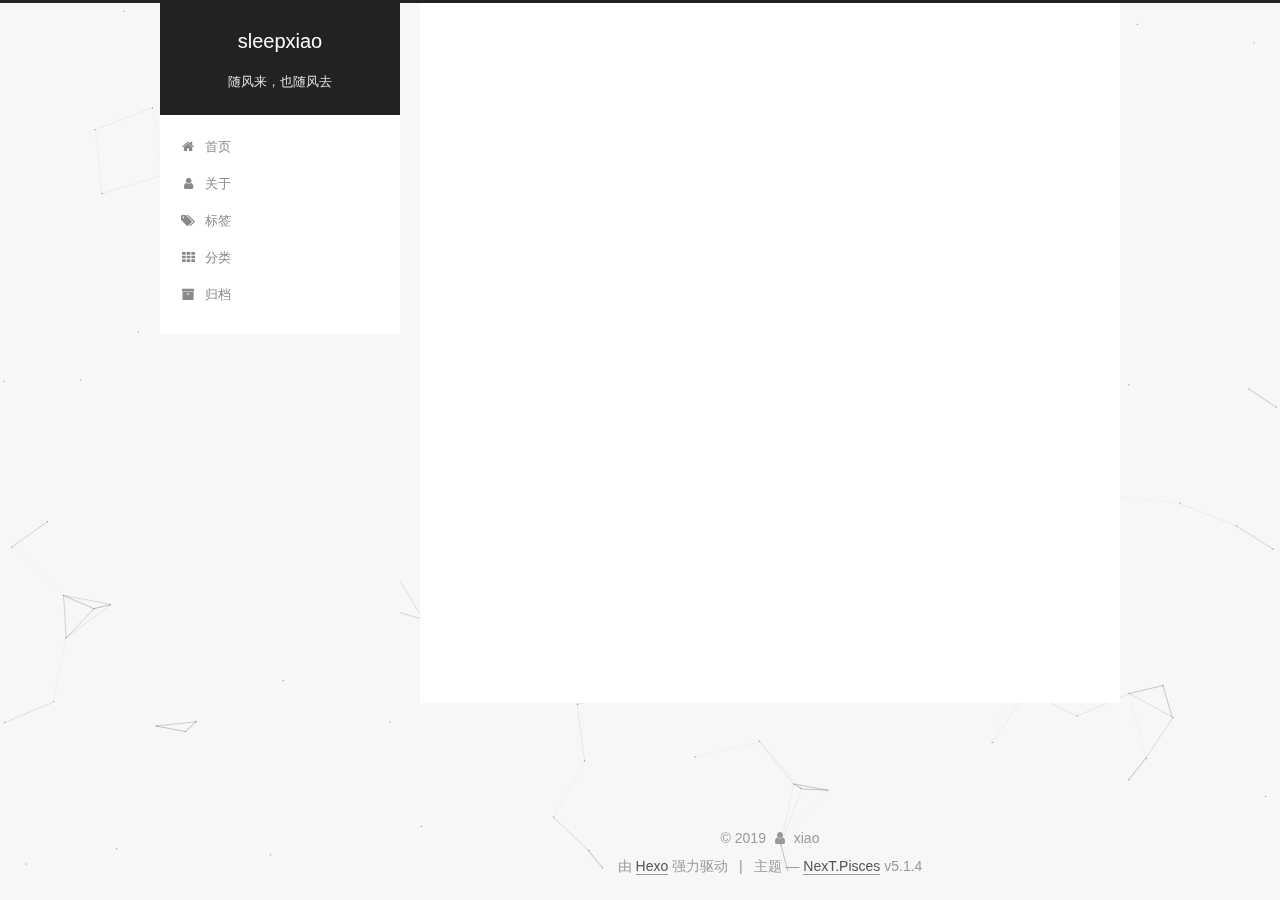
==== about/index.html @ e6477806 "Site updated: 2019-08-04 21:37:24" ====
<!DOCTYPE html>



  


<html class="theme-next pisces use-motion" lang="zh-Hans">
<head><meta name="generator" content="Hexo 3.9.0">
  <meta charset="UTF-8">
<meta http-equiv="X-UA-Compatible" content="IE=edge">
<meta name="viewport" content="width=device-width, initial-scale=1, maximum-scale=1">
<meta name="theme-color" content="#222">









<meta http-equiv="Cache-Control" content="no-transform">
<meta http-equiv="Cache-Control" content="no-siteapp">
















  
  
  <link href="/lib/fancybox/source/jquery.fancybox.css?v=2.1.5" rel="stylesheet" type="text/css">







<link href="/lib/font-awesome/css/font-awesome.min.css?v=4.6.2" rel="stylesheet" type="text/css">

<link href="/css/main.css?v=5.1.4" rel="stylesheet" type="text/css">









  <meta name="keywords" content="Hexo, NexT">










<meta name="description" content="Hello,World!">
<meta property="og:type" content="website">
<meta property="og:title" content="关于我">
<meta property="og:url" content="http://yoursite.com/about/index.html">
<meta property="og:site_name" content="sleepxiao">
<meta property="og:description" content="Hello,World!">
<meta property="og:locale" content="zh-Hans">
<meta property="og:updated_time" content="2019-08-04T10:14:39.259Z">
<meta name="twitter:card" content="summary">
<meta name="twitter:title" content="关于我">
<meta name="twitter:description" content="Hello,World!">



<script type="text/javascript" id="hexo.configurations">
  var NexT = window.NexT || {};
  var CONFIG = {
    root: '/',
    scheme: 'Pisces',
    version: '5.1.4',
    sidebar: {"position":"left","display":"post","offset":12,"b2t":false,"scrollpercent":false,"onmobile":false},
    fancybox: true,
    tabs: true,
    motion: {"enable":true,"async":false,"transition":{"post_block":"fadeIn","post_header":"slideDownIn","post_body":"slideDownIn","coll_header":"slideLeftIn","sidebar":"slideUpIn"}},
    duoshuo: {
      userId: '0',
      author: '博主'
    },
    algolia: {
      applicationID: '',
      apiKey: '',
      indexName: '',
      hits: {"per_page":10},
      labels: {"input_placeholder":"Search for Posts","hits_empty":"We didn't find any results for the search: ${query}","hits_stats":"${hits} results found in ${time} ms"}
    }
  };
</script>



  <link rel="canonical" href="http://yoursite.com/about/">





  <title>关于我 | sleepxiao</title>
  








</head>

<body itemscope itemtype="http://schema.org/WebPage" lang="zh-Hans">

  
  
    
  

  <div class="container sidebar-position-left page-post-detail">
    <div class="headband"></div>

    <header id="header" class="header" itemscope itemtype="http://schema.org/WPHeader">
      <div class="header-inner"><div class="site-brand-wrapper">
  <div class="site-meta ">
    

    <div class="custom-logo-site-title">
      <a href="/" class="brand" rel="start">
        <span class="logo-line-before"><i></i></span>
        <span class="site-title">sleepxiao</span>
        <span class="logo-line-after"><i></i></span>
      </a>
    </div>
      
        <p class="site-subtitle">随风来，也随风去</p>
      
  </div>

  <div class="site-nav-toggle">
    <button>
      <span class="btn-bar"></span>
      <span class="btn-bar"></span>
      <span class="btn-bar"></span>
    </button>
  </div>
</div>

<nav class="site-nav">
  

  
    <ul id="menu" class="menu">
      
        
        <li class="menu-item menu-item-home">
          <a href="/" rel="section">
            
              <i class="menu-item-icon fa fa-fw fa-home"></i> <br>
            
            首页
          </a>
        </li>
      
        
        <li class="menu-item menu-item-about">
          <a href="/about/" rel="section">
            
              <i class="menu-item-icon fa fa-fw fa-user"></i> <br>
            
            关于
          </a>
        </li>
      
        
        <li class="menu-item menu-item-tags">
          <a href="/tags/" rel="section">
            
              <i class="menu-item-icon fa fa-fw fa-tags"></i> <br>
            
            标签
          </a>
        </li>
      
        
        <li class="menu-item menu-item-categories">
          <a href="/categories/" rel="section">
            
              <i class="menu-item-icon fa fa-fw fa-th"></i> <br>
            
            分类
          </a>
        </li>
      
        
        <li class="menu-item menu-item-archives">
          <a href="/archives/" rel="section">
            
              <i class="menu-item-icon fa fa-fw fa-archive"></i> <br>
            
            归档
          </a>
        </li>
      

      
    </ul>
  

  
</nav>



 </div>
    </header>

    <main id="main" class="main">
      <div class="main-inner">
        <div class="content-wrap">
          <div id="content" class="content">
            

  <div id="posts" class="posts-expand">
    
    
    
    <div class="post-block page">
      <header class="post-header">

	<h1 class="post-title" itemprop="name headline">关于我</h1>



</header>

      
      
      
      <div class="post-body">
        
        
          
        
      </div>
      
      
      
    </div>
    
    
    
  </div>


          </div>
          


          

  



        </div>
        
          
  
  <div class="sidebar-toggle">
    <div class="sidebar-toggle-line-wrap">
      <span class="sidebar-toggle-line sidebar-toggle-line-first"></span>
      <span class="sidebar-toggle-line sidebar-toggle-line-middle"></span>
      <span class="sidebar-toggle-line sidebar-toggle-line-last"></span>
    </div>
  </div>

  <aside id="sidebar" class="sidebar">
    
    <div class="sidebar-inner">

      

      

      <section class="site-overview-wrap sidebar-panel sidebar-panel-active">
        <div class="site-overview">
          <div class="site-author motion-element" itemprop="author" itemscope itemtype="http://schema.org/Person">
            
              <img class="site-author-image" itemprop="image" src="/uploads/avatar.png" alt="xiao">
            
              <p class="site-author-name" itemprop="name">xiao</p>
              <p class="site-description motion-element" itemprop="description">Hello,World!</p>
          </div>

          <nav class="site-state motion-element">

            
              <div class="site-state-item site-state-posts">
              
                <a href="/archives/">
              
                  <span class="site-state-item-count">1</span>
                  <span class="site-state-item-name">日志</span>
                </a>
              </div>
            

            

            

          </nav>

          

          
            <div class="links-of-author motion-element">
                
                  <span class="links-of-author-item">
                    <a href="https://github.com/sleepxiao" target="_blank" title="GitHub">
                      
                        <i class="fa fa-fw fa-github"></i>GitHub</a>
                  </span>
                
                  <span class="links-of-author-item">
                    <a href="https://weibo.com/3942704493" target="_blank" title="微博">
                      
                        <i class="fa fa-fw fa-weibo"></i>微博</a>
                  </span>
                
            </div>
          

          
          

          
          

          

        </div>
      </section>

      

      

    </div>
  </aside>


        
      </div>
    </main>

    <footer id="footer" class="footer">
      <div class="footer-inner">
        <div class="copyright">&copy; <span itemprop="copyrightYear">2019</span>
  <span class="with-love">
    <i class="fa fa-user"></i>
  </span>
  <span class="author" itemprop="copyrightHolder">xiao</span>

  
</div>


  <div class="powered-by">由 <a class="theme-link" target="_blank" href="https://hexo.io">Hexo</a> 强力驱动</div>



  <span class="post-meta-divider">|</span>



  <div class="theme-info">主题 &mdash; <a class="theme-link" target="_blank" href="https://github.com/iissnan/hexo-theme-next">NexT.Pisces</a> v5.1.4</div>




        







        
      </div>
    </footer>

    
      <div class="back-to-top">
        <i class="fa fa-arrow-up"></i>
        
      </div>
    

    

  </div>

  

<script type="text/javascript">
  if (Object.prototype.toString.call(window.Promise) !== '[object Function]') {
    window.Promise = null;
  }
</script>









  


  











  
  
    <script type="text/javascript" src="/lib/jquery/index.js?v=2.1.3"></script>
  

  
  
    <script type="text/javascript" src="/lib/fastclick/lib/fastclick.min.js?v=1.0.6"></script>
  

  
  
    <script type="text/javascript" src="/lib/jquery_lazyload/jquery.lazyload.js?v=1.9.7"></script>
  

  
  
    <script type="text/javascript" src="/lib/velocity/velocity.min.js?v=1.2.1"></script>
  

  
  
    <script type="text/javascript" src="/lib/velocity/velocity.ui.min.js?v=1.2.1"></script>
  

  
  
    <script type="text/javascript" src="/lib/fancybox/source/jquery.fancybox.pack.js?v=2.1.5"></script>
  

  
  
    <script type="text/javascript" src="/lib/canvas-nest/canvas-nest.min.js"></script>
  


  


  <script type="text/javascript" src="/js/src/utils.js?v=5.1.4"></script>

  <script type="text/javascript" src="/js/src/motion.js?v=5.1.4"></script>



  
  


  <script type="text/javascript" src="/js/src/affix.js?v=5.1.4"></script>

  <script type="text/javascript" src="/js/src/schemes/pisces.js?v=5.1.4"></script>



  
  <script type="text/javascript" src="/js/src/scrollspy.js?v=5.1.4"></script>
<script type="text/javascript" src="/js/src/post-details.js?v=5.1.4"></script>



  


  <script type="text/javascript" src="/js/src/bootstrap.js?v=5.1.4"></script>



  


  




	





  





  












  





  

  

  

  
  

  

  

  

</body>
</html>
---- css/main.css ----
/* normalize.css v3.0.2 | MIT License | git.io/normalize */
html {
  font-family: sans-serif; /* 1 */
  -ms-text-size-adjust: 100%; /* 2 */
  -webkit-text-size-adjust: 100%; /* 2 */
}
body {
  margin: 0;
}
article,
aside,
details,
figcaption,
figure,
footer,
header,
hgroup,
main,
menu,
nav,
section,
summary {
  display: block;
}
audio,
canvas,
progress,
video {
  display: inline-block; /* 1 */
  vertical-align: baseline; /* 2 */
}
audio:not([controls]) {
  display: none;
  height: 0;
}
[hidden],
template {
  display: none;
}
a {
  background-color: transparent;
}
a:active,
a:hover {
  outline: 0;
}
abbr[title] {
  border-bottom: 1px dotted;
}
b,
strong {
  font-weight: bold;
}
dfn {
  font-style: italic;
}
h1 {
  font-size: 2em;
  margin: 0.67em 0;
}
mark {
  background: #ff0;
  color: #000;
}
small {
  font-size: 80%;
}
sub,
sup {
  font-size: 75%;
  line-height: 0;
  position: relative;
  vertical-align: baseline;
}
sup {
  top: -0.5em;
}
sub {
  bottom: -0.25em;
}
img {
  border: 0;
}
svg:not(:root) {
  overflow: hidden;
}
figure {
  margin: 1em 40px;
}
hr {
  -moz-box-sizing: content-box;
  box-sizing: content-box;
  height: 0;
}
pre {
  overflow: auto;
}
code,
kbd,
pre,
samp {
  font-family: monospace, monospace;
  font-size: 1em;
}
button,
input,
optgroup,
select,
textarea {
  color: inherit; /* 1 */
  font: inherit; /* 2 */
  margin: 0; /* 3 */
}
button {
  overflow: visible;
}
button,
select {
  text-transform: none;
}
button,
html input[type="button"],
input[type="reset"],
input[type="submit"] {
  -webkit-appearance: button; /* 2 */
  cursor: pointer; /* 3 */
}
button[disabled],
html input[disabled] {
  cursor: default;
}
button::-moz-focus-inner,
input::-moz-focus-inner {
  border: 0;
  padding: 0;
}
input {
  line-height: normal;
}
input[type="checkbox"],
input[type="radio"] {
  box-sizing: border-box; /* 1 */
  padding: 0; /* 2 */
}
input[type="number"]::-webkit-inner-spin-button,
input[type="number"]::-webkit-outer-spin-button {
  height: auto;
}
input[type="search"] {
  -webkit-appearance: textfield; /* 1 */
  -moz-box-sizing: content-box;
  -webkit-box-sizing: content-box; /* 2 */
  box-sizing: content-box;
}
input[type="search"]::-webkit-search-cancel-button,
input[type="search"]::-webkit-search-decoration {
  -webkit-appearance: none;
}
fieldset {
  border: 1px solid #c0c0c0;
  margin: 0 2px;
  padding: 0.35em 0.625em 0.75em;
}
legend {
  border: 0; /* 1 */
  padding: 0; /* 2 */
}
textarea {
  overflow: auto;
}
optgroup {
  font-weight: bold;
}
table {
  border-collapse: collapse;
  border-spacing: 0;
}
td,
th {
  padding: 0;
}
::selection {
  background: #262a30;
  color: #fff;
}
body {
  position: relative;
  font-family: 'Lato', "PingFang SC", "Microsoft YaHei", sans-serif;
  font-size: 14px;
  line-height: 2;
  color: #555;
  background: #f5f7f9;
}
@media (max-width: 767px) {
  body {
    padding-right: 0 !important;
  }
}
@media (min-width: 768px) and (max-width: 991px) {
  body {
    padding-right: 0 !important;
  }
}
@media (min-width: 1600px) {
  body {
    font-size: 16px;
  }
}
h1,
h2,
h3,
h4,
h5,
h6 {
  margin: 0;
  padding: 0;
  font-weight: bold;
  line-height: 1.5;
  font-family: 'Lato', "PingFang SC", "Microsoft YaHei", sans-serif;
}
h2,
h3,
h4,
h5,
h6 {
  margin: 20px 0 15px;
}
h1 {
  font-size: 22px;
}
@media (max-width: 767px) {
  h1 {
    font-size: 18px;
  }
}
h2 {
  font-size: 20px;
}
@media (max-width: 767px) {
  h2 {
    font-size: 16px;
  }
}
h3 {
  font-size: 18px;
}
@media (max-width: 767px) {
  h3 {
    font-size: 14px;
  }
}
h4 {
  font-size: 16px;
}
@media (max-width: 767px) {
  h4 {
    font-size: 12px;
  }
}
h5 {
  font-size: 14px;
}
@media (max-width: 767px) {
  h5 {
    font-size: 10px;
  }
}
h6 {
  font-size: 12px;
}
@media (max-width: 767px) {
  h6 {
    font-size: 8px;
  }
}
p {
  margin: 0 0 20px 0;
}
a {
  color: #555;
  text-decoration: none;
  outline: none;
  border-bottom: 1px solid #999;
  word-wrap: break-word;
}
a:hover {
  color: #222;
  border-bottom-color: #222;
}
blockquote {
  margin: 0;
  padding: 0;
}
img {
  display: block;
  margin: auto;
  max-width: 100%;
  height: auto;
}
hr {
  margin: 40px 0;
  height: 3px;
  border: none;
  background-color: #ddd;
  background-image: repeating-linear-gradient(-45deg, #fff, #fff 4px, transparent 4px, transparent 8px);
}
blockquote {
  padding: 0 15px;
  color: #666;
  border-left: 4px solid #ddd;
}
blockquote cite::before {
  content: "-";
  padding: 0 5px;
}
dt {
  font-weight: 700;
}
dd {
  margin: 0;
  padding: 0;
}
kbd {
  border: 1px solid #ccc;
  border-radius: 0.2em;
  box-shadow: 0.1em 0.1em 0.2em rgba(0,0,0,0.1);
  background-color: #f9f9f9;
  font-family: inherit;
  background-image: -webkit-linear-gradient(top, #eee, #fff, #eee);
  padding: 0.1em 0.3em;
  white-space: nowrap;
}
.text-left {
  text-align: left;
}
.text-center {
  text-align: center;
}
.text-right {
  text-align: right;
}
.text-justify {
  text-align: justify;
}
.text-nowrap {
  white-space: nowrap;
}
.text-lowercase {
  text-transform: lowercase;
}
.text-uppercase {
  text-transform: uppercase;
}
.text-capitalize {
  text-transform: capitalize;
}
.center-block {
  display: block;
  margin-left: auto;
  margin-right: auto;
}
.clearfix:before,
.clearfix:after {
  content: " ";
  display: table;
}
.clearfix:after {
  clear: both;
}
.pullquote {
  width: 45%;
}
.pullquote.left {
  float: left;
  margin-left: 5px;
  margin-right: 10px;
}
.pullquote.right {
  float: right;
  margin-left: 10px;
  margin-right: 5px;
}
.affix.affix.affix {
  position: fixed;
}
.translation {
  margin-top: -20px;
  font-size: 14px;
  color: #999;
}
.scrollbar-measure {
  width: 100px;
  height: 100px;
  overflow: scroll;
  position: absolute;
  top: -9999px;
}
.use-motion .motion-element {
  opacity: 0;
}
table {
  margin: 20px 0;
  width: 100%;
  border-collapse: collapse;
  border-spacing: 0;
  border: 1px solid #ddd;
  font-size: 14px;
  table-layout: fixed;
  word-wrap: break-all;
}
table>tbody>tr:nth-of-type(odd) {
  background-color: #f9f9f9;
}
table>tbody>tr:hover {
  background-color: #f5f5f5;
}
caption,
th,
td {
  padding: 8px;
  text-align: left;
  vertical-align: middle;
  font-weight: normal;
}
th,
td {
  border-bottom: 3px solid #ddd;
  border-right: 1px solid #eee;
}
th {
  padding-bottom: 10px;
  font-weight: 700;
}
td {
  border-bottom-width: 1px;
}
html,
body {
  height: 100%;
}
.container {
  position: relative;
  min-height: 100%;
}
.header-inner {
  margin: 0 auto;
  padding: 100px 0 70px;
  width: 700px;
}
@media (min-width: 1600px) {
  .container .header-inner {
    width: 900px;
  }
}
.main {
  padding-bottom: 150px;
}
.main-inner {
  margin: 0 auto;
  width: 700px;
}
@media (min-width: 1600px) {
  .container .main-inner {
    width: 900px;
  }
}
.footer {
  position: absolute;
  left: 0;
  bottom: 0;
  width: 100%;
  min-height: 50px;
}
.footer-inner {
  box-sizing: border-box;
  margin: 20px auto;
  width: 700px;
}
@media (min-width: 1600px) {
  .container .footer-inner {
    width: 900px;
  }
}
pre,
.highlight {
  overflow: auto;
  margin: 20px 0;
  padding: 0;
  font-size: 13px;
  color: #4d4d4c;
  background: #f7f7f7;
  line-height: 1.6;
}
pre,
code {
  font-family: consolas, Menlo, "PingFang SC", "Microsoft YaHei", monospace;
}
code {
  padding: 2px 4px;
  word-wrap: break-word;
  color: #555;
  background: #eee;
  border-radius: 3px;
  font-size: 13px;
}
pre {
  padding: 10px;
}
pre code {
  padding: 0;
  color: #4d4d4c;
  background: none;
  text-shadow: none;
}
.highlight {
  border-radius: 1px;
}
.highlight pre {
  border: none;
  margin: 0;
  padding: 10px 0;
}
.highlight table {
  margin: 0;
  width: auto;
  border: none;
}
.highlight td {
  border: none;
  padding: 0;
}
.highlight figcaption {
  font-size: 1em;
  color: #4d4d4c;
  line-height: 1em;
  margin-bottom: 1em;
}
.highlight figcaption:before,
.highlight figcaption:after {
  content: " ";
  display: table;
}
.highlight figcaption:after {
  clear: both;
}
.highlight figcaption a {
  float: right;
  color: #4d4d4c;
}
.highlight figcaption a:hover {
  border-bottom-color: #4d4d4c;
}
.highlight .gutter pre {
  padding-left: 10px;
  padding-right: 10px;
  color: #869194;
  text-align: right;
  background-color: #eff2f3;
}
.highlight .code pre {
  width: 100%;
  padding-left: 10px;
  padding-right: 10px;
  background-color: #f7f7f7;
}
.highlight .line {
  height: 20px;
}
.gutter {
  -webkit-user-select: none;
  -moz-user-select: none;
  -ms-user-select: none;
  user-select: none;
}
.gist table {
  width: auto;
}
.gist table td {
  border: none;
}
pre .deletion {
  background: #fdd;
}
pre .addition {
  background: #dfd;
}
pre .meta {
  color: #8959a8;
}
pre .comment {
  color: #8e908c;
}
pre .variable,
pre .attribute,
pre .tag,
pre .regexp,
pre .ruby .constant,
pre .xml .tag .title,
pre .xml .pi,
pre .xml .doctype,
pre .html .doctype,
pre .css .id,
pre .css .class,
pre .css .pseudo {
  color: #c82829;
}
pre .number,
pre .preprocessor,
pre .built_in,
pre .literal,
pre .params,
pre .constant,
pre .command {
  color: #f5871f;
}
pre .ruby .class .title,
pre .css .rules .attribute,
pre .string,
pre .value,
pre .inheritance,
pre .header,
pre .ruby .symbol,
pre .xml .cdata,
pre .special,
pre .number,
pre .formula {
  color: #718c00;
}
pre .title,
pre .css .hexcolor {
  color: #3e999f;
}
pre .function,
pre .python .decorator,
pre .python .title,
pre .ruby .function .title,
pre .ruby .title .keyword,
pre .perl .sub,
pre .javascript .title,
pre .coffeescript .title {
  color: #4271ae;
}
pre .keyword,
pre .javascript .function {
  color: #8959a8;
}
.full-image.full-image.full-image.full-image {
  border: none;
  max-width: 100%;
  width: auto;
  margin: 20px auto 25px;
}
@media (min-width: 992px) {
  .full-image.full-image.full-image.full-image {
    max-width: none;
    width: 118%;
    margin: 0 -9%;
  }
}
.blockquote-center,
.page-home .post-type-quote blockquote,
.page-post-detail .post-type-quote blockquote {
  position: relative;
  margin: 40px 0;
  padding: 0;
  border-left: none;
  text-align: center;
}
.blockquote-center::before,
.page-home .post-type-quote blockquote::before,
.page-post-detail .post-type-quote blockquote::before,
.blockquote-center::after,
.page-home .post-type-quote blockquote::after,
.page-post-detail .post-type-quote blockquote::after {
  position: absolute;
  content: ' ';
  display: block;
  width: 100%;
  height: 24px;
  opacity: 0.2;
  background-repeat: no-repeat;
  background-position: 0 -6px;
  background-size: 22px 22px;
}
.blockquote-center::before,
.page-home .post-type-quote blockquote::before,
.page-post-detail .post-type-quote blockquote::before {
  top: -20px;
  background-image: url("../images/quote-l.svg");
  border-top: 1px solid #ccc;
}
.blockquote-center::after,
.page-home .post-type-quote blockquote::after,
.page-post-detail .post-type-quote blockquote::after {
  bottom: -20px;
  background-image: url("../images/quote-r.svg");
  border-bottom: 1px solid #ccc;
  background-position: 100% 8px;
}
.blockquote-center p,
.page-home .post-type-quote blockquote p,
.page-post-detail .post-type-quote blockquote p,
.blockquote-center div,
.page-home .post-type-quote blockquote div,
.page-post-detail .post-type-quote blockquote div {
  text-align: center;
}
.post .post-body .group-picture img {
  box-sizing: border-box;
  padding: 0 3px;
  border: none;
}
.post .group-picture-row {
  overflow: hidden;
  margin-top: 6px;
}
.post .group-picture-row:first-child {
  margin-top: 0;
}
.post .group-picture-column {
  float: left;
}
.page-post-detail .post-body .group-picture-column {
  float: none;
  margin-top: 10px;
  width: auto !important;
}
.page-post-detail .post-body .group-picture-column img {
  margin: 0 auto;
}
.page-archive .group-picture-container {
  overflow: hidden;
}
.page-archive .group-picture-row {
  float: left;
}
.page-archive .group-picture-row:first-child {
  margin-top: 6px;
}
.page-archive .group-picture-column {
  max-width: 150px;
  max-height: 150px;
}
.post-body .note {
  position: relative;
  padding: 15px;
  margin-bottom: 20px;
  border: 1px solid #eee;
  border-left-width: 5px;
  border-radius: 3px;
}
.post-body .note h2,
.post-body .note h3,
.post-body .note h4,
.post-body .note h5,
.post-body .note h6 {
  margin-top: 0;
  margin-bottom: 0;
  border-bottom: initial;
  padding-top: 0 !important;
}
.post-body .note p:first-child,
.post-body .note ul:first-child,
.post-body .note ol:first-child,
.post-body .note table:first-child,
.post-body .note pre:first-child,
.post-body .note blockquote:first-child {
  margin-top: 0;
}
.post-body .note p:last-child,
.post-body .note ul:last-child,
.post-body .note ol:last-child,
.post-body .note table:last-child,
.post-body .note pre:last-child,
.post-body .note blockquote:last-child {
  margin-bottom: 0;
}
.post-body .note.default {
  border-left-color: #777;
}
.post-body .note.default h2,
.post-body .note.default h3,
.post-body .note.default h4,
.post-body .note.default h5,
.post-body .note.default h6 {
  color: #777;
}
.post-body .note.primary {
  border-left-color: #6f42c1;
}
.post-body .note.primary h2,
.post-body .note.primary h3,
.post-body .note.primary h4,
.post-body .note.primary h5,
.post-body .note.primary h6 {
  color: #6f42c1;
}
.post-body .note.info {
  border-left-color: #428bca;
}
.post-body .note.info h2,
.post-body .note.info h3,
.post-body .note.info h4,
.post-body .note.info h5,
.post-body .note.info h6 {
  color: #428bca;
}
.post-body .note.success {
  border-left-color: #5cb85c;
}
.post-body .note.success h2,
.post-body .note.success h3,
.post-body .note.success h4,
.post-body .note.success h5,
.post-body .note.success h6 {
  color: #5cb85c;
}
.post-body .note.warning {
  border-left-color: #f0ad4e;
}
.post-body .note.warning h2,
.post-body .note.warning h3,
.post-body .note.warning h4,
.post-body .note.warning h5,
.post-body .note.warning h6 {
  color: #f0ad4e;
}
.post-body .note.danger {
  border-left-color: #d9534f;
}
.post-body .note.danger h2,
.post-body .note.danger h3,
.post-body .note.danger h4,
.post-body .note.danger h5,
.post-body .note.danger h6 {
  color: #d9534f;
}
.post-body .label {
  display: inline;
  padding: 0 2px;
  white-space: nowrap;
}
.post-body .label.default {
  background-color: #f0f0f0;
}
.post-body .label.primary {
  background-color: #efe6f7;
}
.post-body .label.info {
  background-color: #e5f2f8;
}
.post-body .label.success {
  background-color: #e7f4e9;
}
.post-body .label.warning {
  background-color: #fcf6e1;
}
.post-body .label.danger {
  background-color: #fae8eb;
}
.post-body .tabs {
  position: relative;
  display: block;
  margin-bottom: 20px;
  padding-top: 10px;
}
.post-body .tabs ul.nav-tabs {
  margin: 0;
  padding: 0;
  display: flex;
  margin-bottom: -1px;
}
@media (max-width: 413px) {
  .post-body .tabs ul.nav-tabs {
    display: block;
    margin-bottom: 5px;
  }
}
.post-body .tabs ul.nav-tabs li.tab {
  list-style-type: none !important;
  margin: 0 0.25em 0 0;
  border-top: 3px solid transparent;
  border-left: 1px solid transparent;
  border-right: 1px solid transparent;
}
@media (max-width: 413px) {
  .post-body .tabs ul.nav-tabs li.tab {
    margin: initial;
    border-top: 1px solid transparent;
    border-left: 3px solid transparent;
    border-right: 1px solid transparent;
    border-bottom: 1px solid transparent;
  }
}
.post-body .tabs ul.nav-tabs li.tab a {
  outline: 0;
  border-bottom: initial;
  display: block;
  line-height: 1.8em;
  padding: 0.25em 0.75em;
  transition-duration: 0.2s;
  transition-timing-function: ease-out;
  transition-delay: 0s;
}
.post-body .tabs ul.nav-tabs li.tab a i {
  width: 1.285714285714286em;
}
.post-body .tabs ul.nav-tabs li.tab.active {
  border-top: 3px solid #fc6423;
  border-left: 1px solid #ddd;
  border-right: 1px solid #ddd;
  background-color: #fff;
}
@media (max-width: 413px) {
  .post-body .tabs ul.nav-tabs li.tab.active {
    border-top: 1px solid #ddd;
    border-left: 3px solid #fc6423;
    border-right: 1px solid #ddd;
    border-bottom: 1px solid #ddd;
  }
}
.post-body .tabs ul.nav-tabs li.tab.active a {
  cursor: default;
  color: #555;
}
.post-body .tabs .tab-content {
  background-color: #fff;
}
.post-body .tabs .tab-content .tab-pane {
  border: 1px solid #ddd;
  padding: 20px 20px 0 20px;
}
.post-body .tabs .tab-content .tab-pane:not(.active) {
  display: none !important;
}
.post-body .tabs .tab-content .tab-pane.active {
  display: block !important;
}
.btn {
  display: inline-block;
  padding: 0 20px;
  font-size: 14px;
  color: #555;
  background: #fff;
  border: 2px solid #555;
  text-decoration: none;
  border-radius: 2px;
  transition-property: background-color;
  transition-duration: 0.2s;
  transition-timing-function: ease-in-out;
  transition-delay: 0s;
  line-height: 2;
}
.btn:hover {
  border-color: #222;
  color: #fff;
  background: #222;
}
.btn +.btn {
  margin: 0 0 8px 8px;
}
.btn .fa-fw {
  width: 1.285714285714286em;
  text-align: left;
}
.btn-bar {
  display: block;
  width: 22px;
  height: 2px;
  background: #555;
  border-radius: 1px;
}
.btn-bar+.btn-bar {
  margin-top: 4px;
}
.pagination {
  margin: 120px 0 40px;
  text-align: center;
  border-top: 1px solid #eee;
}
.page-number-basic,
.pagination .prev,
.pagination .next,
.pagination .page-number,
.pagination .space {
  display: inline-block;
  position: relative;
  top: -1px;
  margin: 0 10px;
  padding: 0 11px;
}
@media (max-width: 767px) {
  .page-number-basic,
  .pagination .prev,
  .pagination .next,
  .pagination .page-number,
  .pagination .space {
    margin: 0 5px;
  }
}
.pagination .prev,
.pagination .next,
.pagination .page-number {
  border-bottom: 0;
  border-top: 1px solid #eee;
  transition-property: border-color;
  transition-duration: 0.2s;
  transition-timing-function: ease-in-out;
  transition-delay: 0s;
}
.pagination .prev:hover,
.pagination .next:hover,
.pagination .page-number:hover {
  border-top-color: #222;
}
.pagination .space {
  padding: 0;
  margin: 0;
}
.pagination .prev {
  margin-left: 0;
}
.pagination .next {
  margin-right: 0;
}
.pagination .page-number.current {
  color: #fff;
  background: #ccc;
  border-top-color: #ccc;
}
@media (max-width: 767px) {
  .pagination {
    border-top: none;
  }
  .pagination .prev,
  .pagination .next,
  .pagination .page-number {
    margin-bottom: 10px;
    border-top: 0;
    border-bottom: 1px solid #eee;
    padding: 0 10px;
  }
  .pagination .prev:hover,
  .pagination .next:hover,
  .pagination .page-number:hover {
    border-bottom-color: #222;
  }
}
.comments {
  margin: 60px 20px 0;
}
.tag-cloud {
  text-align: center;
}
.tag-cloud a {
  display: inline-block;
  margin: 10px;
}
.back-to-top {
  box-sizing: border-box;
  position: fixed;
  bottom: -100px;
  right: 30px;
  z-index: 1050;
  padding: 0 6px;
  width: 24px;
  background: #222;
  font-size: 12px;
  opacity: 0.6;
  color: #fff;
  cursor: pointer;
  text-align: center;
  -webkit-transform: translateZ(0);
  transition-property: bottom;
  transition-duration: 0.2s;
  transition-timing-function: ease-in-out;
  transition-delay: 0s;
}
@media (min-width: 768px) and (max-width: 991px) {
  .back-to-top {
    display: none !important;
  }
}
@media (max-width: 767px) {
  .back-to-top {
    display: none !important;
  }
}
.back-to-top.back-to-top-on {
  bottom: 30px;
}
.header {
  background: transparent;
}
.header-inner {
  position: relative;
}
.headband {
  height: 3px;
  background: #222;
}
.site-meta {
  margin: 0;
  text-align: center;
}
@media (max-width: 767px) {
  .site-meta {
    text-align: center;
  }
}
.brand {
  position: relative;
  display: inline-block;
  padding: 0 40px;
  color: #fff;
  background: #222;
  border-bottom: none;
}
.brand:hover {
  color: #fff;
}
.logo {
  display: inline-block;
  margin-right: 5px;
  line-height: 36px;
  vertical-align: top;
}
.site-title {
  display: inline-block;
  vertical-align: top;
  line-height: 36px;
  font-size: 20px;
  font-weight: normal;
  font-family: 'Lato', "PingFang SC", "Microsoft YaHei", sans-serif;
}
.site-subtitle {
  margin-top: 10px;
  font-size: 13px;
  color: #ddd;
}
.use-motion .brand {
  opacity: 0;
}
.use-motion .logo,
.use-motion .site-title,
.use-motion .site-subtitle {
  opacity: 0;
  position: relative;
  top: -10px;
}
.site-nav-toggle {
  display: none;
  position: absolute;
  top: 10px;
  left: 10px;
}
@media (max-width: 767px) {
  .site-nav-toggle {
    display: block;
  }
}
.site-nav-toggle button {
  margin-top: 2px;
  padding: 9px 10px;
  background: transparent;
  border: none;
}
@media (max-width: 767px) {
  .site-nav {
    display: none;
    margin: 0 -10px;
    padding: 0 10px;
    clear: both;
    border-top: 1px solid #ddd;
  }
}
@media (min-width: 768px) and (max-width: 991px) {
  .site-nav {
    display: block !important;
  }
}
@media (min-width: 992px) {
  .site-nav {
    display: block !important;
  }
}
.menu {
  margin-top: 20px;
  padding-left: 0;
  text-align: center;
}
.menu .menu-item {
  display: inline-block;
  margin: 0 10px;
  list-style: none;
}
@media screen and (max-width: 767px) {
  .menu .menu-item {
    margin-top: 10px;
  }
}
.menu .menu-item a {
  display: block;
  font-size: 13px;
  line-height: inherit;
  border-bottom: 1px solid transparent;
  transition-property: border-color;
  transition-duration: 0.2s;
  transition-timing-function: ease-in-out;
  transition-delay: 0s;
}
.menu .menu-item a:hover,
.menu-item-active a {
  border-bottom-color: #222;
}
.menu .menu-item .fa {
  margin-right: 5px;
}
.use-motion .menu-item {
  opacity: 0;
}
.post-body {
  font-family: 'Lato', "PingFang SC", "Microsoft YaHei", sans-serif;
}
@media (max-width: 767px) {
  .post-body {
    word-break: break-word;
  }
}
.post-body .fancybox img {
  display: block !important;
  margin: 0 auto;
  cursor: pointer;
  cursor: zoom-in;
  cursor: -webkit-zoom-in;
}
.post-body .image-caption,
.post-body .figure .caption {
  margin: -20px auto 15px;
  text-align: center;
  font-size: 14px;
  color: #999;
  font-weight: bold;
  line-height: 1;
}
.post-sticky-flag {
  display: inline-block;
  font-size: 16px;
  -ms-transform: rotate(30deg);
  -webkit-transform: rotate(30deg);
  -moz-transform: rotate(30deg);
  -ms-transform: rotate(30deg);
  -o-transform: rotate(30deg);
  transform: rotate(30deg);
}
.use-motion .post-block,
.use-motion .pagination,
.use-motion .comments {
  opacity: 0;
}
.use-motion .post-header {
  opacity: 0;
}
.use-motion .post-body {
  opacity: 0;
}
.use-motion .collection-title {
  opacity: 0;
}
.posts-expand {
  padding-top: 40px;
}
@media (max-width: 767px) {
  .posts-expand {
    margin: 0 20px;
  }
  .post-body pre .gutter pre {
    padding-right: 10px;
  }
  .post-body .highlight {
    margin-left: 0px;
    margin-right: 0px;
    padding: 0;
  }
  .post-body .highlight .gutter pre {
    padding-right: 10px;
  }
}
@media (min-width: 992px) {
  .posts-expand .post-body {
    text-align: justify;
  }
}
.posts-expand .post-body h2,
.posts-expand .post-body h3,
.posts-expand .post-body h4,
.posts-expand .post-body h5,
.posts-expand .post-body h6 {
  padding-top: 10px;
}
.posts-expand .post-body h2 .header-anchor,
.posts-expand .post-body h3 .header-anchor,
.posts-expand .post-body h4 .header-anchor,
.posts-expand .post-body h5 .header-anchor,
.posts-expand .post-body h6 .header-anchor {
  float: right;
  margin-left: 10px;
  color: #ccc;
  border-bottom-style: none;
  visibility: hidden;
}
.posts-expand .post-body h2 .header-anchor:hover,
.posts-expand .post-body h3 .header-anchor:hover,
.posts-expand .post-body h4 .header-anchor:hover,
.posts-expand .post-body h5 .header-anchor:hover,
.posts-expand .post-body h6 .header-anchor:hover {
  color: inherit;
}
.posts-expand .post-body h2:hover .header-anchor,
.posts-expand .post-body h3:hover .header-anchor,
.posts-expand .post-body h4:hover .header-anchor,
.posts-expand .post-body h5:hover .header-anchor,
.posts-expand .post-body h6:hover .header-anchor {
  visibility: visible;
}
.posts-expand .post-body ul li {
  list-style: circle;
}
.posts-expand .post-body img {
  box-sizing: border-box;
  margin: auto;
  padding: 3px;
  border: 1px solid #ddd;
}
.posts-expand .post-body .fancybox img {
  margin: 0 auto 25px;
}
@media (max-width: 767px) {
  .posts-collapse {
    margin: 0 20px;
  }
  .posts-collapse .post-title,
  .posts-collapse .post-meta {
    display: block;
    width: auto;
    text-align: left;
  }
}
.posts-collapse {
  position: relative;
  z-index: 1010;
  margin-left: 55px;
}
.posts-collapse::after {
  content: " ";
  position: absolute;
  top: 20px;
  left: 0;
  margin-left: -2px;
  width: 4px;
  height: 100%;
  background: #f5f5f5;
  z-index: -1;
}
@media (max-width: 767px) {
  .posts-collapse {
    margin: 0 20px;
  }
}
.posts-collapse .collection-title {
  position: relative;
  margin: 60px 0;
}
.posts-collapse .collection-title h1,
.posts-collapse .collection-title h2 {
  margin-left: 20px;
}
.posts-collapse .collection-title small {
  color: #bbb;
  margin-left: 5px;
}
.posts-collapse .collection-title::before {
  content: " ";
  position: absolute;
  left: 0;
  top: 50%;
  margin-left: -4px;
  margin-top: -4px;
  width: 8px;
  height: 8px;
  background: #bbb;
  border-radius: 50%;
}
.posts-collapse .post {
  margin: 30px 0;
}
.posts-collapse .post-header {
  position: relative;
  transition-duration: 0.2s;
  transition-timing-function: ease-in-out;
  transition-delay: 0s;
  transition-property: border;
  border-bottom: 1px dashed #ccc;
}
.posts-collapse .post-header::before {
  content: " ";
  position: absolute;
  left: 0;
  top: 12px;
  width: 6px;
  height: 6px;
  margin-left: -4px;
  background: #bbb;
  border-radius: 50%;
  border: 1px solid #fff;
  transition-duration: 0.2s;
  transition-timing-function: ease-in-out;
  transition-delay: 0s;
  transition-property: background;
}
.posts-collapse .post-header:hover {
  border-bottom-color: #666;
}
.posts-collapse .post-header:hover::before {
  background: #222;
}
.posts-collapse .post-meta {
  position: absolute;
  font-size: 12px;
  left: 20px;
  top: 5px;
}
.posts-collapse .post-comments-count {
  display: none;
}
.posts-collapse .post-title {
  margin-left: 60px;
  font-size: 16px;
  font-weight: normal;
  line-height: inherit;
}
.posts-collapse .post-title::after {
  margin-left: 3px;
  opacity: 0.6;
}
.posts-collapse .post-title a {
  color: #666;
  border-bottom: none;
}
.page-home .post-type-quote .post-header,
.page-post-detail .post-type-quote .post-header,
.page-home .post-type-quote .post-tags,
.page-post-detail .post-type-quote .post-tags {
  display: none;
}
.posts-expand .post-title {
  text-align: center;
  word-break: break-word;
  font-weight: 400;
}
.posts-expand .post-title-link {
  display: inline-block;
  position: relative;
  color: #555;
  border-bottom: none;
  line-height: 1.2;
  vertical-align: top;
}
.posts-expand .post-title-link::before {
  content: "";
  position: absolute;
  width: 100%;
  height: 2px;
  bottom: 0;
  left: 0;
  background-color: #000;
  visibility: hidden;
  -webkit-transform: scaleX(0);
  -moz-transform: scaleX(0);
  -ms-transform: scaleX(0);
  -o-transform: scaleX(0);
  transform: scaleX(0);
  transition-duration: 0.2s;
  transition-timing-function: ease-in-out;
  transition-delay: 0s;
}
.posts-expand .post-title-link:hover::before {
  visibility: visible;
  -webkit-transform: scaleX(1);
  -moz-transform: scaleX(1);
  -ms-transform: scaleX(1);
  -o-transform: scaleX(1);
  transform: scaleX(1);
}
.posts-expand .post-title-link .fa {
  font-size: 16px;
}
.posts-expand .post-meta {
  margin: 3px 0 60px 0;
  color: #999;
  font-family: 'Lato', "PingFang SC", "Microsoft YaHei", sans-serif;
  font-size: 12px;
  text-align: center;
}
.posts-expand .post-meta .post-category-list {
  display: inline-block;
  margin: 0;
  padding: 3px;
}
.posts-expand .post-meta .post-category-list-link {
  color: #999;
}
.posts-expand .post-meta .post-description {
  font-size: 14px;
  margin-top: 2px;
}
.post-meta-divider {
  margin: 0 0.5em;
}
.post-meta-item-icon {
  margin-right: 3px;
}
@media (min-width: 768px) and (max-width: 991px) {
  .post-meta-item-icon {
    display: inline-block;
  }
}
@media (max-width: 767px) {
  .post-meta-item-icon {
    display: inline-block;
  }
}
@media (min-width: 768px) and (max-width: 991px) {
  .post-meta-item-text {
    display: none;
  }
}
@media (max-width: 767px) {
  .post-meta-item-text {
    display: none;
  }
}
@media (max-width: 767px) {
  .posts-expand .post-comments-count {
    display: none;
  }
}
.post-button {
  margin-top: 40px;
}
.posts-expand .post-tags {
  margin-top: 40px;
  text-align: center;
}
.posts-expand .post-tags a {
  display: inline-block;
  margin-right: 10px;
  font-size: 13px;
}
.post-nav {
  display: table;
  margin-top: 15px;
  width: 100%;
  border-top: 1px solid #eee;
}
.post-nav-divider {
  display: table-cell;
  width: 10%;
}
.post-nav-item {
  display: table-cell;
  padding: 10px 0 0 0;
  width: 45%;
  vertical-align: top;
}
.post-nav-item a {
  position: relative;
  display: block;
  line-height: 25px;
  font-size: 14px;
  color: #555;
  border-bottom: none;
}
.post-nav-item a:hover {
  color: #222;
  border-bottom: none;
}
.post-nav-item a:active {
  top: 2px;
}
.post-nav-item .fa {
  position: absolute;
  top: 8px;
  left: 0;
  font-size: 12px;
}
.post-nav-next a {
  padding-left: 15px;
}
.post-nav-prev {
  text-align: right;
}
.post-nav-prev a {
  padding-right: 15px;
}
.post-nav-prev .fa {
  right: 0;
  left: auto;
}
.posts-expand .post-eof {
  display: block;
  margin: 80px auto 60px;
  width: 8%;
  height: 1px;
  background: #ccc;
  text-align: center;
}
.post:last-child .post-eof.post-eof.post-eof {
  display: none;
}
.post-gallery {
  display: table;
  table-layout: fixed;
  width: 100%;
  border-collapse: separate;
}
.post-gallery-row {
  display: table-row;
}
.post-gallery .post-gallery-img {
  display: table-cell;
  text-align: center;
  vertical-align: middle;
  border: none;
}
.post-gallery .post-gallery-img img {
  max-width: 100%;
  max-height: 100%;
  border: none;
}
.fancybox-close,
.fancybox-close:hover {
  border: none;
}
.rtl.post-body p,
.rtl.post-body a,
.rtl.post-body h1,
.rtl.post-body h2,
.rtl.post-body h3,
.rtl.post-body h4,
.rtl.post-body h5,
.rtl.post-body h6,
.rtl.post-body li,
.rtl.post-body ul,
.rtl.post-body ol {
  direction: rtl;
  font-family: UKIJ Ekran;
}
.rtl.post-title {
  font-family: UKIJ Ekran;
}
.sidebar {
  position: fixed;
  right: 0;
  top: 0;
  bottom: 0;
  width: 0;
  z-index: 1040;
  box-shadow: inset 0 2px 6px #000;
  background: #222;
  -webkit-transform: translateZ(0);
}
.sidebar a {
  color: #999;
  border-bottom-color: #555;
}
.sidebar a:hover {
  color: #eee;
}
@media (min-width: 768px) and (max-width: 991px) {
  .sidebar {
    display: none !important;
  }
}
@media (max-width: 767px) {
  .sidebar {
    display: none !important;
  }
}
.sidebar-inner {
  position: relative;
  padding: 20px 10px;
  color: #999;
  text-align: center;
}
.site-overview-wrap {
  overflow: hidden;
}
.site-overview {
  overflow-y: auto;
  overflow-x: hidden;
}
.sidebar-toggle {
  position: fixed;
  right: 30px;
  bottom: 45px;
  width: 14px;
  height: 14px;
  padding: 5px;
  background: #222;
  line-height: 0;
  z-index: 1050;
  cursor: pointer;
  -webkit-transform: translateZ(0);
}
@media (min-width: 768px) and (max-width: 991px) {
  .sidebar-toggle {
    display: none !important;
  }
}
@media (max-width: 767px) {
  .sidebar-toggle {
    display: none !important;
  }
}
.sidebar-toggle-line {
  position: relative;
  display: inline-block;
  vertical-align: top;
  height: 2px;
  width: 100%;
  background: #fff;
  margin-top: 3px;
}
.sidebar-toggle-line:first-child {
  margin-top: 0;
}
.site-author-image {
  display: block;
  margin: 0 auto;
  padding: 2px;
  max-width: 120px;
  height: auto;
  border: 1px solid #eee;
}
.site-author-name {
  margin: 0;
  text-align: center;
  color: #222;
  font-weight: 600;
}
.site-description {
  margin-top: 0;
  text-align: center;
  font-size: 13px;
  color: #999;
}
.site-state {
  overflow: hidden;
  line-height: 1.4;
  white-space: nowrap;
  text-align: center;
}
.site-state-item {
  display: inline-block;
  padding: 0 15px;
  border-left: 1px solid #eee;
}
.site-state-item:first-child {
  border-left: none;
}
.site-state-item a {
  border-bottom: none;
}
.site-state-item-count {
  display: block;
  text-align: center;
  color: inherit;
  font-weight: 600;
  font-size: 16px;
}
.site-state-item-name {
  font-size: 13px;
  color: #999;
}
.feed-link {
  margin-top: 20px;
}
.feed-link a {
  display: inline-block;
  padding: 0 15px;
  color: #fc6423;
  border: 1px solid #fc6423;
  border-radius: 4px;
}
.feed-link a i {
  color: #fc6423;
  font-size: 14px;
}
.feed-link a:hover {
  color: #fff;
  background: #fc6423;
}
.feed-link a:hover i {
  color: #fff;
}
.links-of-author {
  margin-top: 20px;
}
.links-of-author a {
  display: inline-block;
  vertical-align: middle;
  margin-right: 10px;
  margin-bottom: 10px;
  border-bottom-color: #555;
  font-size: 13px;
}
.links-of-author a:before {
  display: inline-block;
  vertical-align: middle;
  margin-right: 3px;
  content: " ";
  width: 4px;
  height: 4px;
  border-radius: 50%;
  background: #7361c9;
}
.links-of-blogroll {
  font-size: 13px;
}
.links-of-blogroll-title {
  margin-top: 20px;
  font-size: 14px;
  font-weight: 600;
}
.links-of-blogroll-list {
  margin: 0;
  padding: 0;
  list-style: none;
}
.links-of-blogroll-item {
  padding: 2px 10px;
}
.links-of-blogroll-item a {
  max-width: 280px;
  box-sizing: border-box;
  display: inline-block;
  overflow: hidden;
  white-space: nowrap;
  text-overflow: ellipsis;
}
.sidebar-nav {
  margin: 0 0 20px;
  padding-left: 0;
}
.sidebar-nav li {
  display: inline-block;
  cursor: pointer;
  border-bottom: 1px solid transparent;
  font-size: 14px;
  color: #555;
}
.sidebar-nav li:hover {
  color: #fc6423;
}
.page-post-detail .sidebar-nav-toc {
  padding: 0 5px;
}
.page-post-detail .sidebar-nav-overview {
  margin-left: 10px;
}
.sidebar-nav .sidebar-nav-active {
  color: #fc6423;
  border-bottom-color: #fc6423;
}
.sidebar-nav .sidebar-nav-active:hover {
  color: #fc6423;
}
.sidebar-panel {
  display: none;
}
.sidebar-panel-active {
  display: block;
}
.post-toc-empty {
  font-size: 14px;
  color: #666;
}
.post-toc-wrap {
  overflow: hidden;
}
.post-toc {
  overflow: auto;
}
.post-toc ol {
  margin: 0;
  padding: 0 2px 5px 10px;
  text-align: left;
  list-style: none;
  font-size: 14px;
}
.post-toc ol > ol {
  padding-left: 0;
}
.post-toc ol a {
  transition-duration: 0.2s;
  transition-timing-function: ease-in-out;
  transition-delay: 0s;
  transition-property: all;
  color: #666;
  border-bottom-color: #ccc;
}
.post-toc ol a:hover {
  color: #000;
  border-bottom-color: #000;
}
.post-toc .nav-item {
  overflow: hidden;
  text-overflow: ellipsis;
  text-align: justify;
  white-space: nowrap;
  line-height: 1.8;
}
.post-toc .nav .nav-child {
  display: none;
}
.post-toc .nav .active > .nav-child {
  display: block;
}
.post-toc .nav .active-current > .nav-child {
  display: block;
}
.post-toc .nav .active-current > .nav-child > .nav-item {
  display: block;
}
.post-toc .nav .active > a {
  color: #fc6423;
  border-bottom-color: #fc6423;
}
.post-toc .nav .active-current > a {
  color: #fc6423;
}
.post-toc .nav .active-current > a:hover {
  color: #fc6423;
}
.footer {
  font-size: 14px;
  color: #999;
}
.footer img {
  border: none;
}
.footer-inner {
  text-align: center;
}
.with-love {
  display: inline-block;
  margin: 0 5px;
}
.powered-by,
.theme-info {
  display: inline-block;
}
.cc-license {
  margin-top: 10px;
  text-align: center;
}
.cc-license .cc-opacity {
  opacity: 0.7;
  border-bottom: none;
}
.cc-license .cc-opacity:hover {
  opacity: 0.9;
}
.cc-license img {
  display: inline-block;
}
.theme-next #ds-thread #ds-reset {
  color: #555;
}
.theme-next #ds-thread #ds-reset .ds-replybox {
  margin-bottom: 30px;
}
.theme-next #ds-thread #ds-reset .ds-replybox .ds-avatar,
.theme-next #ds-reset .ds-avatar img {
  box-shadow: none;
}
.theme-next #ds-thread #ds-reset .ds-textarea-wrapper {
  border-color: #c7d4e1;
  background: none;
  border-top-right-radius: 3px;
  border-top-left-radius: 3px;
}
.theme-next #ds-thread #ds-reset .ds-textarea-wrapper textarea {
  height: 60px;
}
.theme-next #ds-reset .ds-rounded-top {
  border-radius: 0;
}
.theme-next #ds-thread #ds-reset .ds-post-toolbar {
  box-sizing: border-box;
  border: 1px solid #c7d4e1;
  background: #f6f8fa;
}
.theme-next #ds-thread #ds-reset .ds-post-options {
  height: 40px;
  border: none;
  background: none;
}
.theme-next #ds-thread #ds-reset .ds-toolbar-buttons {
  top: 11px;
}
.theme-next #ds-thread #ds-reset .ds-sync {
  top: 5px;
}
.theme-next #ds-thread #ds-reset .ds-post-button {
  top: 4px;
  right: 5px;
  width: 90px;
  height: 30px;
  border: 1px solid #c5ced7;
  border-radius: 3px;
  background-image: linear-gradient(#fbfbfc, #f5f7f9);
  color: #60676d;
}
.theme-next #ds-thread #ds-reset .ds-post-button:hover {
  background-position: 0 -30px;
  color: #60676d;
}
.theme-next #ds-thread #ds-reset .ds-comments-info {
  padding: 10px 0;
}
.theme-next #ds-thread #ds-reset .ds-sort {
  display: none;
}
.theme-next #ds-thread #ds-reset li.ds-tab a.ds-current {
  border: none;
  background: #f6f8fa;
  color: #60676d;
}
.theme-next #ds-thread #ds-reset li.ds-tab a.ds-current:hover {
  background-color: #e9f0f7;
  color: #60676d;
}
.theme-next #ds-thread #ds-reset li.ds-tab a {
  border-radius: 2px;
  padding: 5px;
}
.theme-next #ds-thread #ds-reset .ds-login-buttons p {
  color: #999;
  line-height: 36px;
}
.theme-next #ds-thread #ds-reset .ds-login-buttons .ds-service-list li {
  height: 28px;
}
.theme-next #ds-thread #ds-reset .ds-service-list a {
  background: none;
  padding: 5px;
  border: 1px solid;
  border-radius: 3px;
  text-align: center;
}
.theme-next #ds-thread #ds-reset .ds-service-list a:hover {
  color: #fff;
  background: #666;
}
.theme-next #ds-thread #ds-reset .ds-service-list .ds-weibo {
  color: #fc9b00;
  border-color: #fc9b00;
}
.theme-next #ds-thread #ds-reset .ds-service-list .ds-weibo:hover {
  background: #fc9b00;
}
.theme-next #ds-thread #ds-reset .ds-service-list .ds-qq {
  color: #60a3ec;
  border-color: #60a3ec;
}
.theme-next #ds-thread #ds-reset .ds-service-list .ds-qq:hover {
  background: #60a3ec;
}
.theme-next #ds-thread #ds-reset .ds-service-list .ds-renren {
  color: #2e7ac4;
  border-color: #2e7ac4;
}
.theme-next #ds-thread #ds-reset .ds-service-list .ds-renren:hover {
  background: #2e7ac4;
}
.theme-next #ds-thread #ds-reset .ds-service-list .ds-douban {
  color: #37994c;
  border-color: #37994c;
}
.theme-next #ds-thread #ds-reset .ds-service-list .ds-douban:hover {
  background: #37994c;
}
.theme-next #ds-thread #ds-reset .ds-service-list .ds-kaixin {
  color: #fef20d;
  border-color: #fef20d;
}
.theme-next #ds-thread #ds-reset .ds-service-list .ds-kaixin:hover {
  background: #fef20d;
}
.theme-next #ds-thread #ds-reset .ds-service-list .ds-netease {
  color: #f00;
  border-color: #f00;
}
.theme-next #ds-thread #ds-reset .ds-service-list .ds-netease:hover {
  background: #f00;
}
.theme-next #ds-thread #ds-reset .ds-service-list .ds-sohu {
  color: #ffcb05;
  border-color: #ffcb05;
}
.theme-next #ds-thread #ds-reset .ds-service-list .ds-sohu:hover {
  background: #ffcb05;
}
.theme-next #ds-thread #ds-reset .ds-service-list .ds-baidu {
  color: #2831e0;
  border-color: #2831e0;
}
.theme-next #ds-thread #ds-reset .ds-service-list .ds-baidu:hover {
  background: #2831e0;
}
.theme-next #ds-thread #ds-reset .ds-service-list .ds-google {
  color: #166bec;
  border-color: #166bec;
}
.theme-next #ds-thread #ds-reset .ds-service-list .ds-google:hover {
  background: #166bec;
}
.theme-next #ds-thread #ds-reset .ds-service-list .ds-weixin {
  color: #00ce0d;
  border-color: #00ce0d;
}
.theme-next #ds-thread #ds-reset .ds-service-list .ds-weixin:hover {
  background: #00ce0d;
}
.theme-next #ds-thread #ds-reset .ds-service-list .ds-more-services {
  border: none;
}
.theme-next #ds-thread #ds-reset .ds-service-list .ds-more-services:hover {
  background: none;
}
.theme-next #ds-reset .duoshuo-ua-admin {
  display: inline-block;
  color: #f00;
}
.theme-next #ds-reset .duoshuo-ua-platform,
.theme-next #ds-reset .duoshuo-ua-browser {
  color: #ccc;
}
.theme-next #ds-reset .duoshuo-ua-platform .fa,
.theme-next #ds-reset .duoshuo-ua-browser .fa {
  display: inline-block;
  margin-right: 3px;
}
.theme-next #ds-reset .duoshuo-ua-separator {
  display: inline-block;
  margin-left: 5px;
}
.theme-next .this_ua {
  background-color: #ccc !important;
  border-radius: 4px;
  padding: 0 5px !important;
  margin: 1px 1px !important;
  border: 1px solid #bbb !important;
  color: #fff;
  display: inline-block !important;
}
.theme-next .this_ua.admin {
  background-color: #d9534f !important;
  border-color: #d9534f !important;
}
.theme-next .this_ua.platform.iOS,
.theme-next .this_ua.platform.Mac,
.theme-next .this_ua.platform.Windows {
  background-color: #39b3d7 !important;
  border-color: #46b8da !important;
}
.theme-next .this_ua.platform.Linux {
  background-color: #3a3a3a !important;
  border-color: #1f1f1f !important;
}
.theme-next .this_ua.platform.Android {
  background-color: #00c47d !important;
  border-color: #01b171 !important;
}
.theme-next .this_ua.browser.Mobile,
.theme-next .this_ua.browser.Chrome {
  background-color: #5cb85c !important;
  border-color: #4cae4c !important;
}
.theme-next .this_ua.browser.Firefox {
  background-color: #f0ad4e !important;
  border-color: #eea236 !important;
}
.theme-next .this_ua.browser.Maxthon,
.theme-next .this_ua.browser.IE {
  background-color: #428bca !important;
  border-color: #357ebd !important;
}
.theme-next .this_ua.browser.baidu,
.theme-next .this_ua.browser.UCBrowser,
.theme-next .this_ua.browser.Opera {
  background-color: #d9534f !important;
  border-color: #d43f3a !important;
}
.theme-next .this_ua.browser.Android,
.theme-next .this_ua.browser.QQBrowser {
  background-color: #78ace9 !important;
  border-color: #4cae4c !important;
}
.post-spread {
  margin-top: 20px;
  text-align: center;
}
.jiathis_style {
  display: inline-block;
}
.jiathis_style a {
  border: none;
}
.fa {
  font-family: FontAwesome !important;
}
.post-spread {
  margin-top: 20px;
  text-align: center;
}
.bdshare-slide-button-box a {
  border: none;
}
.bdsharebuttonbox {
  display: inline-block;
}
.bdsharebuttonbox a {
  border: none;
}
.local-search-pop-overlay {
  position: fixed;
  width: 100%;
  height: 100%;
  top: 0;
  left: 0;
  z-index: 2080;
  background-color: rgba(0,0,0,0.3);
}
.local-search-popup {
  display: none;
  position: fixed;
  top: 10%;
  left: 50%;
  margin-left: -350px;
  width: 700px;
  height: 80%;
  padding: 0;
  background: #fff;
  color: #333;
  z-index: 9999;
  border-radius: 5px;
}
@media (max-width: 767px) {
  .local-search-popup {
    padding: 0;
    top: 0;
    left: 0;
    margin: 0;
    width: 100%;
    height: 100%;
    border-radius: 0;
  }
}
.local-search-popup ul.search-result-list {
  padding: 0;
  margin: 0 5px;
}
.local-search-popup p.search-result {
  border-bottom: 1px dashed #ccc;
  padding: 5px 0;
}
.local-search-popup a.search-result-title {
  font-weight: bold;
  font-size: 16px;
}
.local-search-popup .search-keyword {
  border-bottom: 1px dashed #f00;
  font-weight: bold;
  color: #f00;
}
.local-search-popup .local-search-header {
  padding: 5px;
  height: 36px;
  background: #f5f5f5;
  border-top-left-radius: 5px;
  border-top-right-radius: 5px;
}
.local-search-popup #local-search-result {
  overflow: auto;
  position: relative;
  padding: 5px 25px;
  height: calc(100% - 55px);
}
.local-search-popup .local-search-input-wrapper {
  display: inline-block;
  width: calc(100% - 90px);
  height: 36px;
  line-height: 36px;
  padding: 0 5px;
}
.local-search-popup .local-search-input-wrapper input {
  padding: 8px 0;
  height: 20px;
  display: block;
  width: 100%;
  outline: none;
  border: none;
  background: transparent;
  vertical-align: middle;
}
.local-search-popup .search-icon,
.local-search-popup .popup-btn-close {
  display: inline-block;
  font-size: 18px;
  color: #999;
  height: 36px;
  width: 18px;
  padding-left: 10px;
  padding-right: 10px;
}
.local-search-popup .search-icon {
  float: left;
}
.local-search-popup .popup-btn-close {
  border-left: 1px solid #eee;
  float: right;
  cursor: pointer;
}
.local-search-popup #no-result {
  position: absolute;
  left: 50%;
  top: 50%;
  -webkit-transform: translate(-50%, -50%);
  -webkit-transform: translate(-50%, -50%);
  -moz-transform: translate(-50%, -50%);
  -ms-transform: translate(-50%, -50%);
  -o-transform: translate(-50%, -50%);
  transform: translate(-50%, -50%);
  color: #ccc;
}
@media (min-width: 768px) and (max-width: 991px) {
  .busuanzi-count {
    width: auto;
  }
}
@media (max-width: 767px) {
  .busuanzi-count {
    width: auto;
  }
}
.site-uv,
.site-pv,
.page-pv {
  display: inline-block;
}
.site-uv .busuanzi-value,
.site-pv .busuanzi-value,
.page-pv .busuanzi-value {
  margin: 0 5px;
}
.site-uv {
  margin-right: 10px;
}
.site-uv::after {
  content: "|";
  padding-left: 10px;
}
.page-archive .archive-page-counter {
  position: relative;
  top: 3px;
  left: 20px;
}
@media (max-width: 767px) {
  .page-archive .archive-page-counter {
    top: 5px;
  }
}
.page-archive .posts-collapse .archive-move-on {
  position: absolute;
  top: 11px;
  left: 0;
  margin-left: -6px;
  width: 10px;
  height: 10px;
  opacity: 0.5;
  background: #555;
  border: 1px solid #fff;
  border-radius: 50%;
}
.category-all-page .category-all-title {
  text-align: center;
}
.category-all-page .category-all {
  margin-top: 20px;
}
.category-all-page .category-list {
  margin: 0;
  padding: 0;
  list-style: none;
}
.category-all-page .category-list-item {
  margin: 5px 10px;
}
.category-all-page .category-list-count {
  color: #bbb;
}
.category-all-page .category-list-count:before {
  display: inline;
  content: " (";
}
.category-all-page .category-list-count:after {
  display: inline;
  content: ") ";
}
.category-all-page .category-list-child {
  padding-left: 10px;
}
#schedule ul#event-list {
  padding-left: 30px;
}
#schedule ul#event-list hr {
  margin: 20px 0 45px 0 !important;
  background: #222;
}
#schedule ul#event-list hr:after {
  display: inline-block;
  content: 'NOW';
  background: #222;
  color: #fff;
  font-weight: bold;
  text-align: right;
  padding: 0 5px;
}
#schedule ul#event-list li.event {
  margin: 20px 0px;
  background: #f9f9f9;
  padding-left: 10px;
  min-height: 40px;
}
#schedule ul#event-list li.event h2.event-summary {
  margin: 0;
  padding-bottom: 3px;
}
#schedule ul#event-list li.event h2.event-summary:before {
  display: inline-block;
  font-family: FontAwesome;
  font-size: 8px;
  content: '\f111';
  vertical-align: middle;
  margin-right: 25px;
  color: #bbb;
}
#schedule ul#event-list li.event span.event-relative-time {
  display: inline-block;
  font-size: 12px;
  font-weight: 400;
  padding-left: 12px;
  color: #bbb;
}
#schedule ul#event-list li.event span.event-details {
  display: block;
  color: #bbb;
  margin-left: 56px;
  padding-top: 3px;
  padding-bottom: 6px;
  text-indent: -24px;
  line-height: 18px;
}
#schedule ul#event-list li.event span.event-details:before {
  text-indent: 0;
  display: inline-block;
  width: 14px;
  font-family: FontAwesome;
  text-align: center;
  margin-right: 9px;
  color: #bbb;
}
#schedule ul#event-list li.event span.event-details.event-location:before {
  content: '\f041';
}
#schedule ul#event-list li.event span.event-details.event-duration:before {
  content: '\f017';
}
#schedule ul#event-list li.event-past {
  background: #fcfcfc;
}
#schedule ul#event-list li.event-past > * {
  opacity: 0.6;
}
#schedule ul#event-list li.event-past h2.event-summary {
  color: #bbb;
}
#schedule ul#event-list li.event-past h2.event-summary:before {
  color: #dfdfdf;
}
#schedule ul#event-list li.event-now {
  background: #222;
  color: #fff;
  padding: 15px 0 15px 10px;
}
#schedule ul#event-list li.event-now h2.event-summary:before {
  -webkit-transform: scale(1.2);
  -moz-transform: scale(1.2);
  -ms-transform: scale(1.2);
  -o-transform: scale(1.2);
  transform: scale(1.2);
  color: #fff;
  animation: dot-flash 1s alternate infinite ease-in-out;
}
#schedule ul#event-list li.event-now * {
  color: #fff !important;
}
@-moz-keyframes dot-flash {
  from {
    opacity: 1;
    -webkit-transform: scale(1.1);
    -moz-transform: scale(1.1);
    -ms-transform: scale(1.1);
    -o-transform: scale(1.1);
    transform: scale(1.1);
  }
  to {
    opacity: 0;
    -webkit-transform: scale(1);
    -moz-transform: scale(1);
    -ms-transform: scale(1);
    -o-transform: scale(1);
    transform: scale(1);
  }
}
@-webkit-keyframes dot-flash {
  from {
    opacity: 1;
    -webkit-transform: scale(1.1);
    -moz-transform: scale(1.1);
    -ms-transform: scale(1.1);
    -o-transform: scale(1.1);
    transform: scale(1.1);
  }
  to {
    opacity: 0;
    -webkit-transform: scale(1);
    -moz-transform: scale(1);
    -ms-transform: scale(1);
    -o-transform: scale(1);
    transform: scale(1);
  }
}
@-o-keyframes dot-flash {
  from {
    opacity: 1;
    -webkit-transform: scale(1.1);
    -moz-transform: scale(1.1);
    -ms-transform: scale(1.1);
    -o-transform: scale(1.1);
    transform: scale(1.1);
  }
  to {
    opacity: 0;
    -webkit-transform: scale(1);
    -moz-transform: scale(1);
    -ms-transform: scale(1);
    -o-transform: scale(1);
    transform: scale(1);
  }
}
@keyframes dot-flash {
  from {
    opacity: 1;
    -webkit-transform: scale(1.1);
    -moz-transform: scale(1.1);
    -ms-transform: scale(1.1);
    -o-transform: scale(1.1);
    transform: scale(1.1);
  }
  to {
    opacity: 0;
    -webkit-transform: scale(1);
    -moz-transform: scale(1);
    -ms-transform: scale(1);
    -o-transform: scale(1);
    transform: scale(1);
  }
}
.page-post-detail .sidebar-toggle-line {
  background: #fc6423;
}
.page-post-detail .comments {
  overflow: hidden;
}
.header {
  position: relative;
  margin: 0 auto;
  width: 960px;
}
@media (min-width: 768px) and (max-width: 991px) {
  .header {
    width: auto;
  }
}
@media (max-width: 767px) {
  .header {
    width: auto;
  }
}
.header-inner {
  position: absolute;
  top: 0;
  overflow: hidden;
  padding: 0;
  width: 240px;
  background: #fff;
  box-shadow: initial;
  border-radius: initial;
}
@media (min-width: 1600px) {
  .container .header-inner {
    width: 240px;
  }
}
@media (min-width: 768px) and (max-width: 991px) {
  .header-inner {
    position: relative;
    width: auto;
    border-radius: initial;
  }
}
@media (max-width: 767px) {
  .header-inner {
    position: relative;
    width: auto;
    border-radius: initial;
  }
}
.main:before,
.main:after {
  content: " ";
  display: table;
}
.main:after {
  clear: both;
}
@media (min-width: 768px) and (max-width: 991px) {
  .main {
    padding-bottom: 100px;
  }
}
@media (max-width: 767px) {
  .main {
    padding-bottom: 100px;
  }
}
.container .main-inner {
  width: 960px;
}
@media (min-width: 768px) and (max-width: 991px) {
  .container .main-inner {
    width: auto;
  }
}
@media (max-width: 767px) {
  .container .main-inner {
    width: auto;
  }
}
.content-wrap {
  float: right;
  box-sizing: border-box;
  padding: 40px;
  width: 700px;
  background: #fff;
  min-height: 700px;
  box-shadow: initial;
  border-radius: initial;
}
@media (min-width: 768px) and (max-width: 991px) {
  .content-wrap {
    width: 100%;
    padding: 20px;
    border-radius: initial;
  }
}
@media (max-width: 767px) {
  .content-wrap {
    width: 100%;
    padding: 20px;
    min-height: auto;
    border-radius: initial;
  }
}
.sidebar {
  position: static;
  float: left;
  margin-top: 300px;
  width: 240px;
  background: #f5f7f9;
  box-shadow: none;
}
@media (min-width: 768px) and (max-width: 991px) {
  .sidebar {
    display: none;
  }
}
@media (max-width: 767px) {
  .sidebar {
    display: none;
  }
}
.sidebar-toggle {
  display: none;
}
.footer-inner {
  width: 960px;
  padding-left: 260px;
}
@media (min-width: 768px) and (max-width: 991px) {
  .footer-inner {
    width: auto;
    padding-left: 0 !important;
    padding-right: 0 !important;
  }
}
@media (max-width: 767px) {
  .footer-inner {
    width: auto;
    padding-left: 0 !important;
    padding-right: 0 !important;
  }
}
.sidebar-position-right .header-inner {
  right: 0;
}
.sidebar-position-right .content-wrap {
  float: left;
}
.sidebar-position-right .sidebar {
  float: right;
}
.sidebar-position-right .footer-inner {
  padding-left: 0;
  padding-right: 260px;
}
.site-brand-wrapper {
  position: relative;
}
.site-meta {
  padding: 20px 0;
  color: #fff;
  background: #222;
}
@media (min-width: 768px) and (max-width: 991px) {
  .site-meta {
    box-shadow: 0 0 16px rgba(0,0,0,0.5);
  }
}
@media (max-width: 767px) {
  .site-meta {
    box-shadow: 0 0 16px rgba(0,0,0,0.5);
  }
}
.brand {
  padding: 0;
  background: none;
}
.brand:hover {
  color: #fff;
}
.site-subtitle {
  margin: 10px 10px 0;
  font-weight: initial;
}
.site-search form {
  display: none;
}
.site-nav {
  border-top: none;
}
@media (min-width: 768px) and (max-width: 991px) {
  .site-nav {
    display: none !important;
  }
}
@media (min-width: 768px) and (max-width: 991px) {
  .site-nav-on {
    display: block !important;
  }
}
.menu .menu-item {
  display: block;
  margin: 0;
}
.menu .menu-item a {
  position: relative;
  box-sizing: border-box;
  padding: 5px 20px;
  text-align: left;
  line-height: inherit;
  transition-property: background-color;
  transition-duration: 0.2s;
  transition-timing-function: ease-in-out;
  transition-delay: 0s;
}
.menu .menu-item a:hover,
.menu-item-active a {
  background: #f9f9f9;
  border-bottom-color: #fff;
}
.menu .menu-item br {
  display: none;
}
.menu-item-active a:after {
  content: " ";
  position: absolute;
  top: 50%;
  margin-top: -3px;
  right: 15px;
  width: 6px;
  height: 6px;
  border-radius: 50%;
  background-color: #bbb;
}
.btn-bar {
  background-color: #fff;
}
.site-nav-toggle {
  left: 20px;
  top: 50%;
  -webkit-transform: translateY(-50%);
  -webkit-transform: translateY(-50%);
  -moz-transform: translateY(-50%);
  -ms-transform: translateY(-50%);
  -o-transform: translateY(-50%);
  transform: translateY(-50%);
}
@media (min-width: 768px) and (max-width: 991px) {
  .site-nav-toggle {
    display: block;
  }
}
.use-motion .sidebar .motion-element {
  opacity: 1;
}
.sidebar {
  margin-left: -100%;
  right: auto;
  bottom: auto;
  -webkit-transform: none;
}
.sidebar-inner {
  box-sizing: border-box;
  width: 240px;
  color: #555;
  background: #fff;
  box-shadow: initial;
  border-radius: initial;
  opacity: 0;
}
.sidebar-inner.affix {
  position: fixed;
  top: 12px;
}
.sidebar-inner.affix-bottom {
  position: absolute;
}
.site-overview {
  text-align: left;
}
.site-author:before,
.site-author:after {
  content: " ";
  display: table;
}
.site-author:after {
  clear: both;
}
.sidebar a {
  color: #555;
}
.sidebar a:hover {
  color: #222;
}
.site-state-item {
  padding: 0 10px;
}
.links-of-author-item a:before {
  display: none;
}
.links-of-author-item a {
  border-bottom: none;
  text-decoration: underline;
}
.feed-link {
  border-top: 1px dotted #ccc;
  border-bottom: 1px dotted #ccc;
  text-align: center;
}
.feed-link a {
  display: block;
  color: #fc6423;
  border: none;
}
.feed-link a:hover {
  background: none;
  color: #e34603;
}
.feed-link a:hover i {
  color: #e34603;
}
.links-of-author {
  display: flex;
  flex-wrap: wrap;
  justify-content: center;
}
.links-of-author-item {
  margin: 5px 0 0;
  width: 50%;
}
.links-of-author-item a {
  max-width: 216px;
  box-sizing: border-box;
  display: inline-block;
  margin-right: 0;
  margin-bottom: 0;
  padding: 0 5px;
  overflow: hidden;
  white-space: nowrap;
  text-overflow: ellipsis;
}
.links-of-author-item a {
  display: block;
  text-decoration: none;
}
.links-of-author-item a:hover {
  border-radius: 4px;
  background: #eee;
}
.links-of-author-item .fa {
  margin-right: 2px;
  font-size: 16px;
}
.links-of-author-item .fa-globe {
  font-size: 15px;
}
.links-of-blogroll {
  text-align: center;
  margin-top: 20px;
  padding: 3px 0 0;
  border-top: 1px dotted #ccc;
}
.links-of-blogroll-title {
  margin-top: 0;
}
.links-of-blogroll-item {
  padding: 0;
}
.links-of-blogroll-inline:before,
.links-of-blogroll-inline:after {
  content: " ";
  display: table;
}
.links-of-blogroll-inline:after {
  clear: both;
}
.links-of-blogroll-inline .links-of-blogroll-item {
  margin: 5px 0 0;
  width: 50%;
  display: inline-block;
  width: unset;
}
.links-of-blogroll-inline .links-of-blogroll-item a {
  max-width: 216px;
  box-sizing: border-box;
  display: inline-block;
  margin-right: 0;
  margin-bottom: 0;
  padding: 0 5px;
  overflow: hidden;
  white-space: nowrap;
  text-overflow: ellipsis;
}
@media (max-width: 767px) {
  .post-body {
    text-align: justify;
  }
}
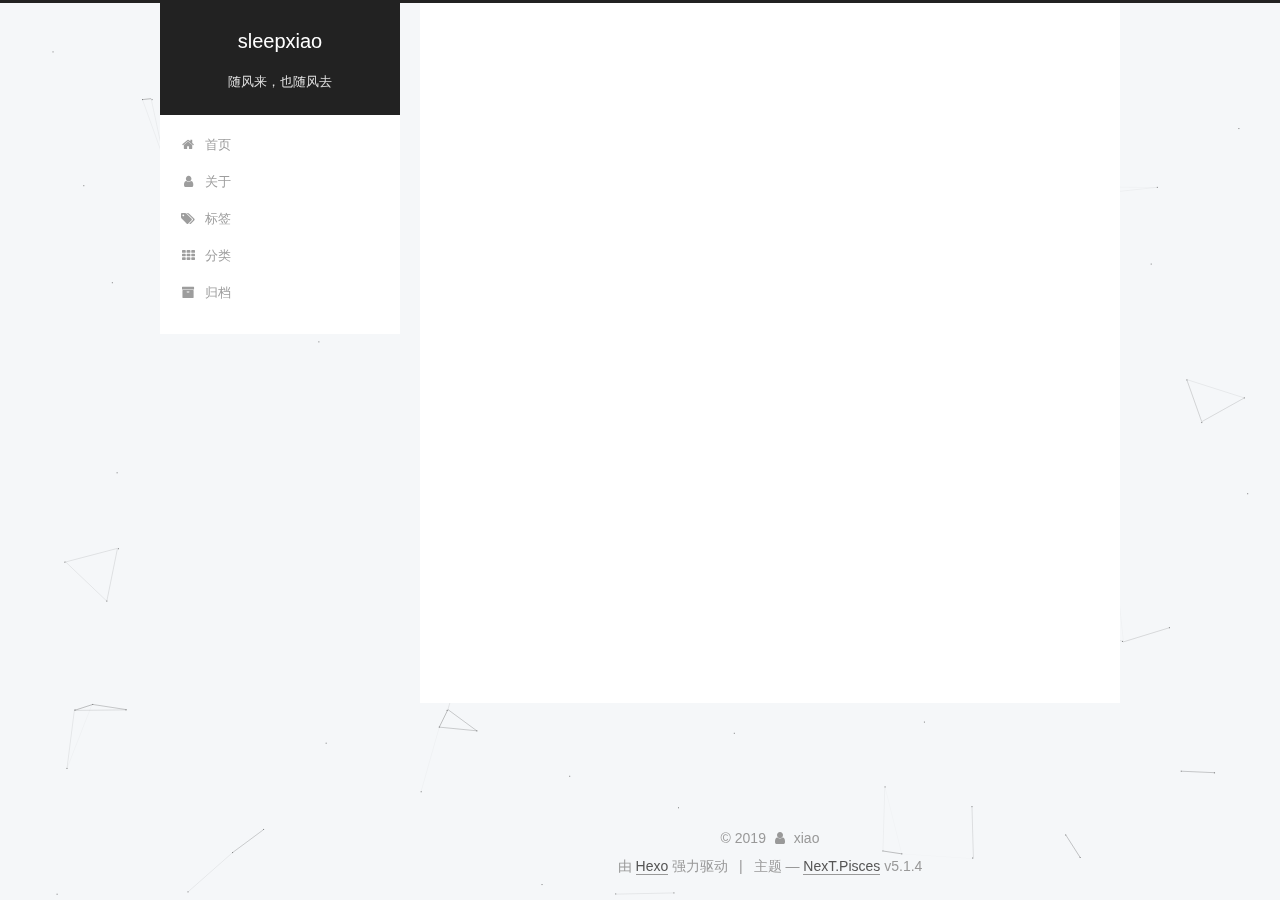
==== commit aa2047d7: "Site updated: 2019-08-04 23:47:10" ====
--- a/about/index.html
+++ b/about/index.html
@@ -71,17 +71,17 @@
 
 
 
-<meta name="description" content="Hello,World!">
+<meta name="description" content="这人很懒，什么都没留下">
 <meta property="og:type" content="website">
 <meta property="og:title" content="关于我">
 <meta property="og:url" content="http://yoursite.com/about/index.html">
 <meta property="og:site_name" content="sleepxiao">
-<meta property="og:description" content="Hello,World!">
+<meta property="og:description" content="这人很懒，什么都没留下">
 <meta property="og:locale" content="zh-Hans">
-<meta property="og:updated_time" content="2019-08-04T10:14:39.259Z">
+<meta property="og:updated_time" content="2019-08-04T15:09:05.714Z">
 <meta name="twitter:card" content="summary">
 <meta name="twitter:title" content="关于我">
-<meta name="twitter:description" content="Hello,World!">
+<meta name="twitter:description" content="这人很懒，什么都没留下">
 
 
 
@@ -259,7 +259,7 @@
       <div class="post-body">
         
         
-          
+          <blockquote class="blockquote-center">这人很懒，什么都没留下</blockquote>
         
       </div>
       
@@ -326,7 +326,25 @@
             
 
             
-
+              
+              
+              <div class="site-state-item site-state-categories">
+                
+                  <span class="site-state-item-count">1</span>
+                  <span class="site-state-item-name">分类</span>
+                
+              </div>
+            
+
+            
+              
+              
+              <div class="site-state-item site-state-tags">
+                
+                  <span class="site-state-item-count">2</span>
+                  <span class="site-state-item-name">标签</span>
+                
+              </div>
             
 
           </nav>
--- a/css/main.css
+++ b/css/main.css
@@ -1823,7 +1823,7 @@
   width: 4px;
   height: 4px;
   border-radius: 50%;
-  background: #7361c9;
+  background: #d265ff;
 }
 .links-of-blogroll {
   font-size: 13px;
